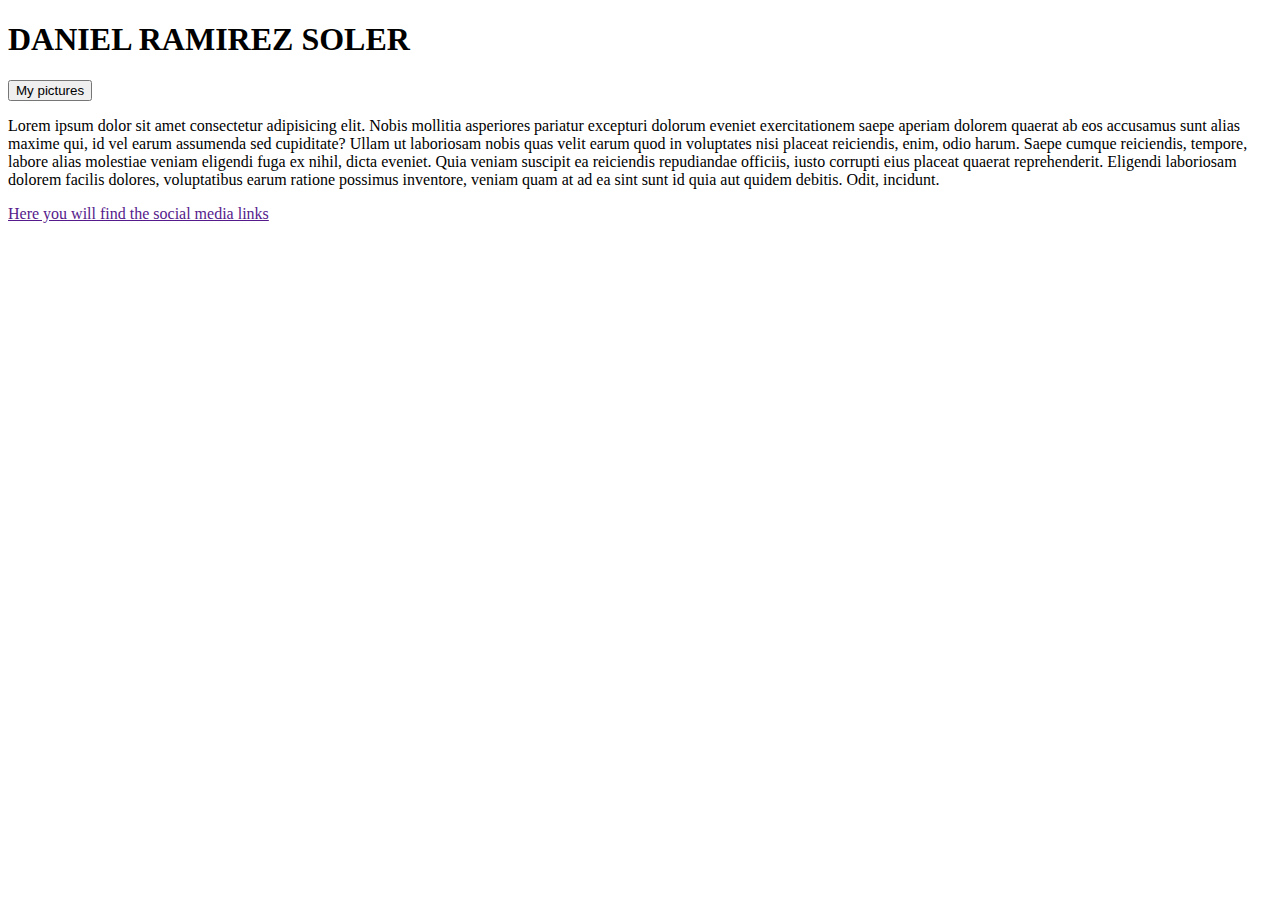
==== index.html @ 0945e214 "class-notes-updated" ====
<!DOCTYPE html>
<html lang="en">
<head>
    <meta charset="UTF-8">
    <meta name="viewport" content="width=device-width, initial-scale=1.0">
    <title>My profile</title>
</head>
<body>
    <header>
        <h1>DANIEL RAMIREZ SOLER</h1>
        <button>My pictures</button>
    </header>
    <main>
        <p>Lorem ipsum dolor sit amet consectetur adipisicing elit. Nobis mollitia asperiores pariatur excepturi dolorum eveniet exercitationem saepe aperiam dolorem quaerat ab eos accusamus sunt alias maxime qui, id vel earum assumenda sed cupiditate? Ullam ut laboriosam nobis quas velit earum quod in voluptates nisi placeat reiciendis, enim, odio harum. Saepe cumque reiciendis, tempore, labore alias molestiae veniam eligendi fuga ex nihil, dicta eveniet. Quia veniam suscipit ea reiciendis repudiandae officiis, iusto corrupti eius placeat quaerat reprehenderit. Eligendi laboriosam dolorem facilis dolores, voluptatibus earum ratione possimus inventore, veniam quam at ad ea sint sunt id quia aut quidem debitis. Odit, incidunt.</p>
    </main>
    <footer>
        <a href="">Here you will find the social media links</a>
    </footer>
</body>
</html>
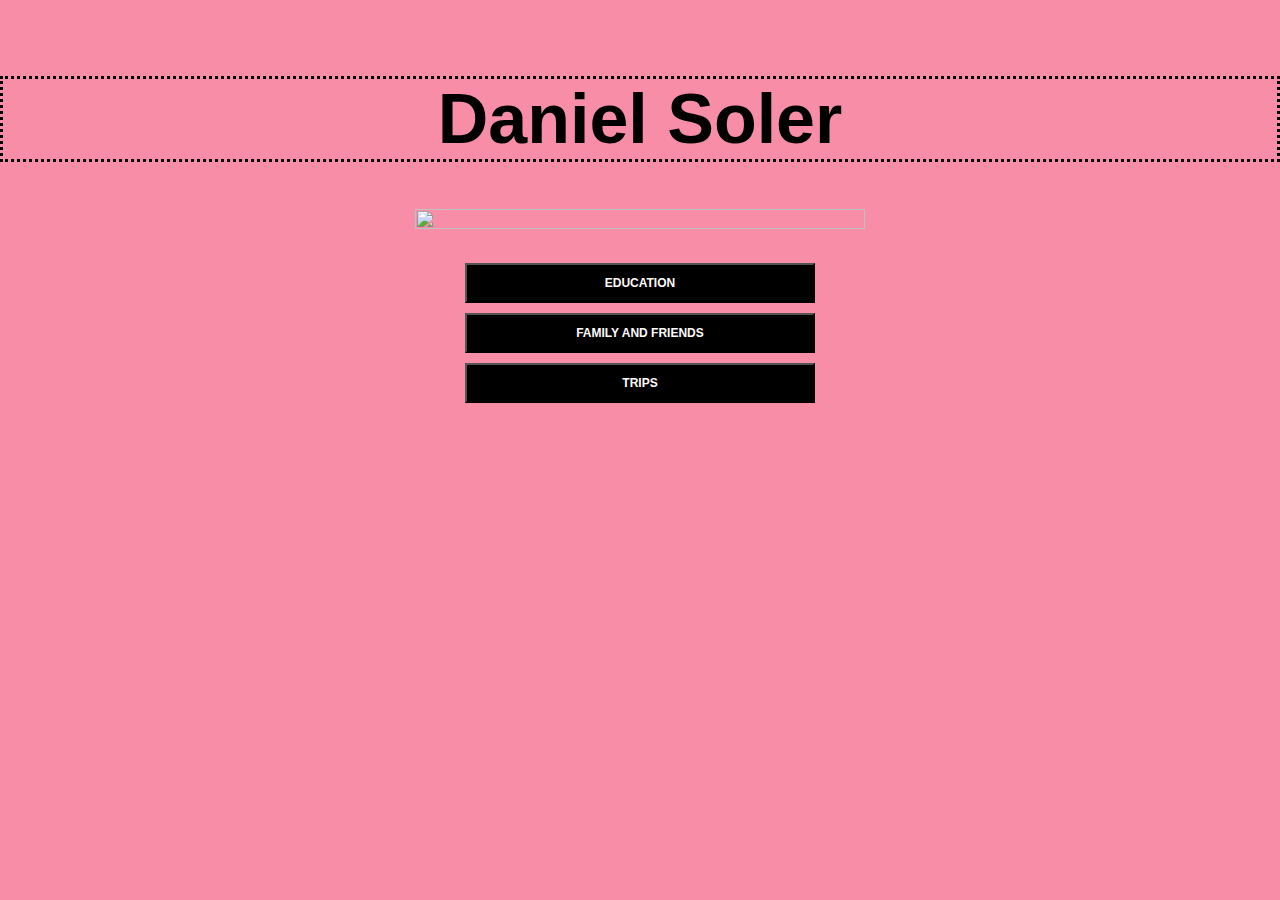
==== commit 7874bb2d: "backup" ====
--- a/index.html
+++ b/index.html
@@ -4,17 +4,27 @@
     <meta charset="UTF-8">
     <meta name="viewport" content="width=device-width, initial-scale=1.0">
     <title>My profile</title>
+    <link rel="stylesheet" href="styles.css">
+    <script src="https://kit.fontawesome.com/b6b4b833e7.js" crossorigin="anonymous"></script>
 </head>
 <body>
     <header>
-        <h1>DANIEL RAMIREZ SOLER</h1>
-        <button>My pictures</button>
+        <a href=""><i class="social-icons fa fa-facebook-official" aria-hidden="true"></i></a>
+        <a href=""><i class="social-icons fa fa-instagram" aria-hidden="true"></i></a>
+        <a href=""><i class="social-icons fa fa-youtube-square" aria-hidden="true"></i></a>
+        <a href=""><i class="social-icons fa fa-linkedin-square" aria-hidden="true"></i></a>
+            <h1 class="title-name">Daniel Soler</h1>
     </header>
     <main>
-        <p>Lorem ipsum dolor sit amet consectetur adipisicing elit. Nobis mollitia asperiores pariatur excepturi dolorum eveniet exercitationem saepe aperiam dolorem quaerat ab eos accusamus sunt alias maxime qui, id vel earum assumenda sed cupiditate? Ullam ut laboriosam nobis quas velit earum quod in voluptates nisi placeat reiciendis, enim, odio harum. Saepe cumque reiciendis, tempore, labore alias molestiae veniam eligendi fuga ex nihil, dicta eveniet. Quia veniam suscipit ea reiciendis repudiandae officiis, iusto corrupti eius placeat quaerat reprehenderit. Eligendi laboriosam dolorem facilis dolores, voluptatibus earum ratione possimus inventore, veniam quam at ad ea sint sunt id quia aut quidem debitis. Odit, incidunt.</p>
+        <div class="picture-container">
+            <img class="pic-mainpage" src="assets/27d45447-ff8b-4aa7-9cbe-1ef3f1d436c6.jpg" alt="">
+        </div>
+        <div class="button-links">
+            <button class="options-button"><a href="">EDUCATION</a></button>
+            <button class="options-button"><a href="">FAMILY AND FRIENDS</a></button>
+            <button class="options-button"><a href="">TRIPS</a></button>
+        </div>
     </main>
-    <footer>
-        <a href="">Here you will find the social media links</a>
-    </footer>
+    <footer></footer>
 </body>
 </html>--- a/styles.css
+++ b/styles.css
@@ -0,0 +1,52 @@
+body {
+    margin: 0;
+    padding: 0;
+    background-color: #f78da7;
+}
+.title-name{
+    font-size: 70px;
+    text-align: center;
+    color: black;
+    font-family: "Montserrat", sans-serif;
+    font-weight: 600;
+    border: dotted;
+    font-stretch: semi-condensed;
+}
+.picture-container {
+    display: flex;
+    width: 450px;
+    height: auto;
+    margin: 0 auto;
+    margin-bottom: 10px;
+}
+.pic-mainpage {
+    width: 100%;
+    height: 100%;
+    object-fit: contain;
+}
+.button-links {
+    display: grid;
+    width: 350px;
+    height: 150px;
+    margin: 0 auto;
+    margin-top: 30px;
+
+}
+.options-button {
+    width: 350px;
+    height: 40px;
+    background-color: black;
+}
+a {
+    color: snow;
+    text-decoration: none;
+    font-family: "Montserrat", sans-serif;
+    font-weight: 800;
+    font-size: 12px;
+}
+.social-icons{
+    font-size: 25px;
+    margin-top: 20px;
+    margin-left: 15px;
+    
+}
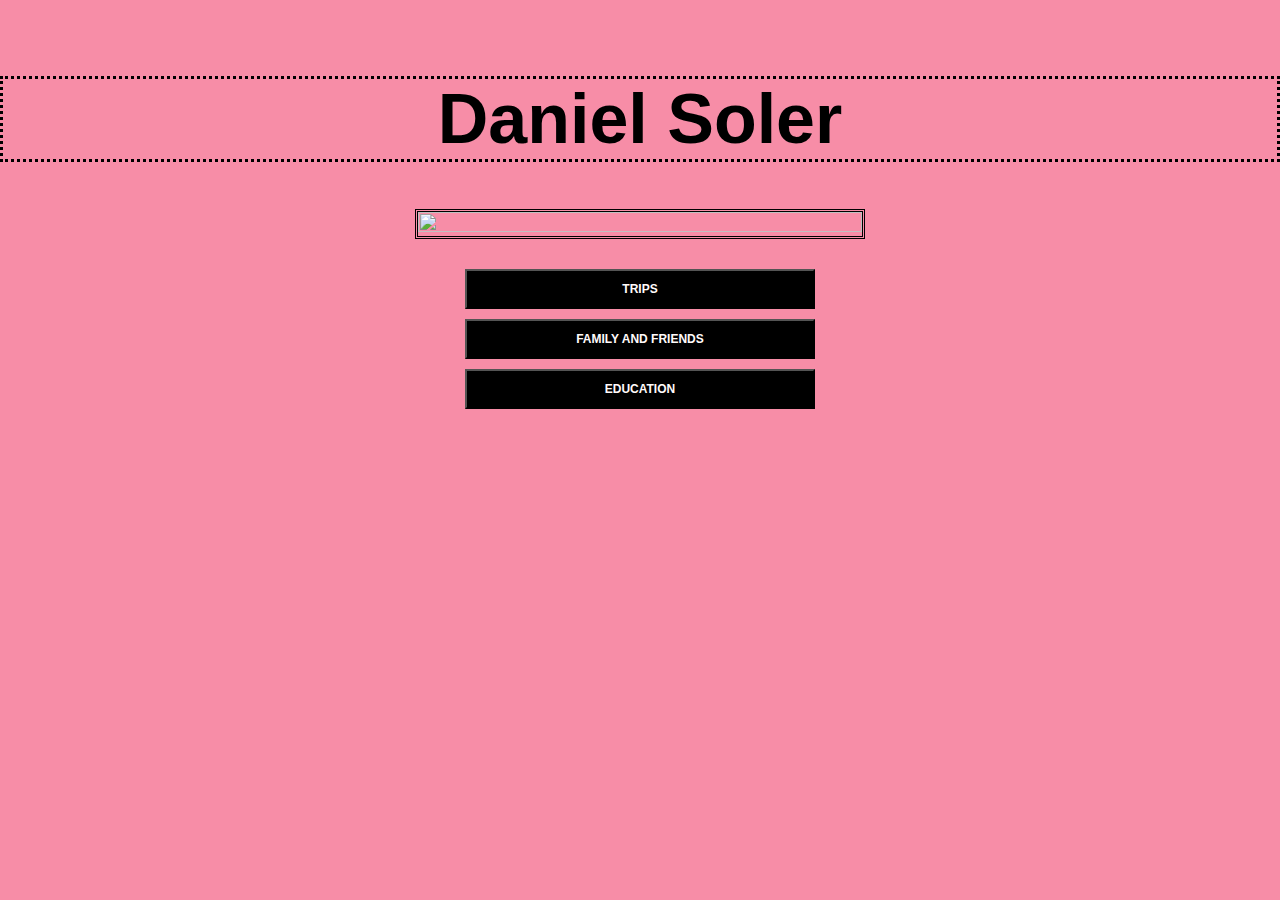
==== commit 983d06fe: "profile-updated" ====
--- a/index.html
+++ b/index.html
@@ -20,9 +20,9 @@
             <img class="pic-mainpage" src="assets/27d45447-ff8b-4aa7-9cbe-1ef3f1d436c6.jpg" alt="">
         </div>
         <div class="button-links">
+            <button class="options-button"><a href="trips.html">TRIPS</a></button>
+            <button class="options-button"><a href="">FAMILY AND FRIENDS</a></button>
             <button class="options-button"><a href="">EDUCATION</a></button>
-            <button class="options-button"><a href="">FAMILY AND FRIENDS</a></button>
-            <button class="options-button"><a href="">TRIPS</a></button>
         </div>
     </main>
     <footer></footer>
--- a/styles.css
+++ b/styles.css
@@ -23,6 +23,7 @@
     width: 100%;
     height: 100%;
     object-fit: contain;
+    border-style: double;
 }
 .button-links {
     display: grid;
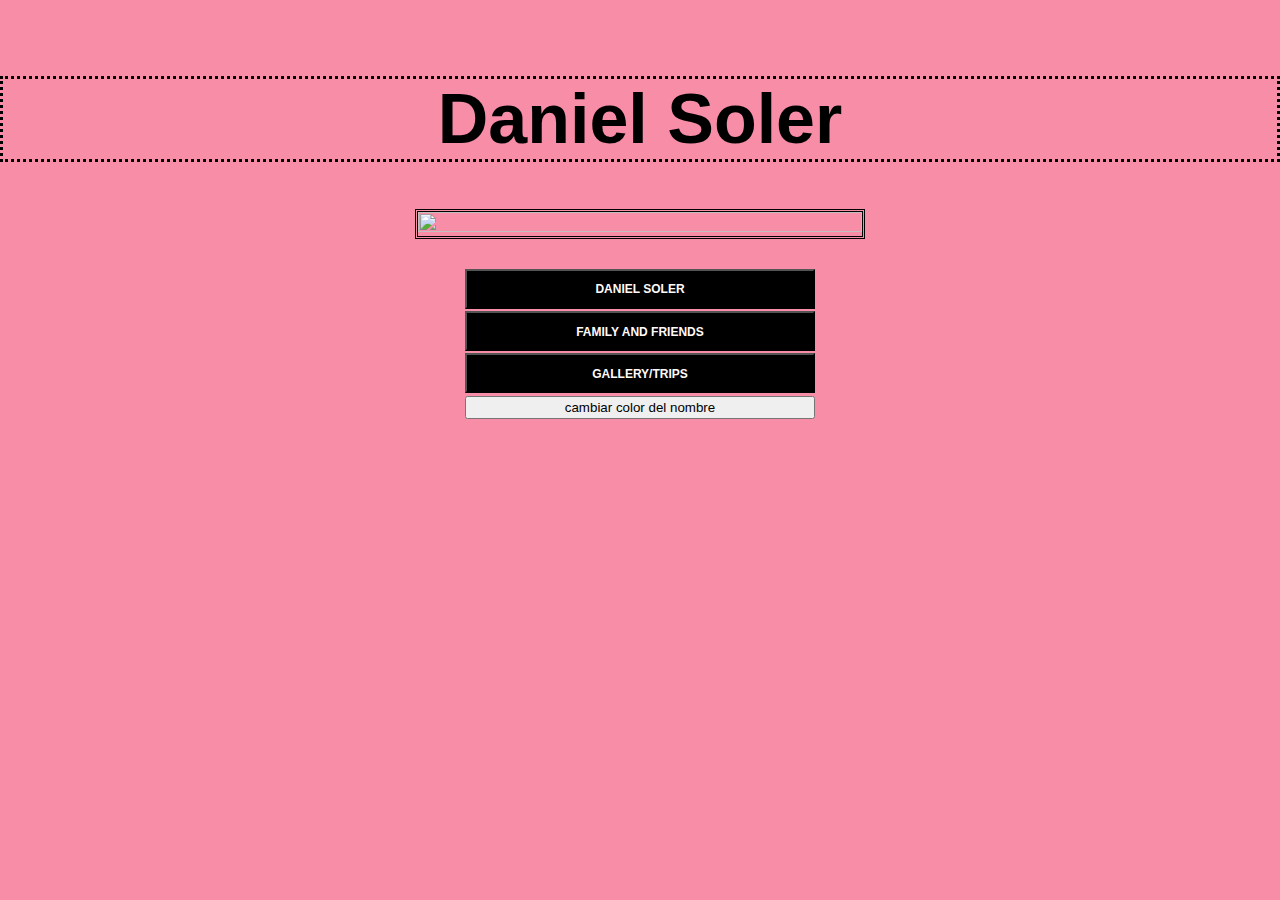
==== commit e897ed2c: "imgupdates" ====
--- a/index.html
+++ b/index.html
@@ -13,18 +13,20 @@
         <a href=""><i class="social-icons fa fa-instagram" aria-hidden="true"></i></a>
         <a href=""><i class="social-icons fa fa-youtube-square" aria-hidden="true"></i></a>
         <a href=""><i class="social-icons fa fa-linkedin-square" aria-hidden="true"></i></a>
-            <h1 class="title-name">Daniel Soler</h1>
+            <h1 class="title-name" id="name">Daniel Soler</h1>
     </header>
     <main>
         <div class="picture-container">
             <img class="pic-mainpage" src="assets/27d45447-ff8b-4aa7-9cbe-1ef3f1d436c6.jpg" alt="">
         </div>
         <div class="button-links">
-            <button class="options-button"><a href="trips.html">TRIPS</a></button>
+            <button class="options-button"><a href="">DANIEL SOLER</a></button>
             <button class="options-button"><a href="">FAMILY AND FRIENDS</a></button>
-            <button class="options-button"><a href="">EDUCATION</a></button>
+            <button class="options-button"><a href="trips.html">GALLERY/TRIPS</a></button>
+            <button id="ejemplo">cambiar color del nombre</button>
         </div>
     </main>
     <footer></footer>
+    <script src="script.js"></script>
 </body>
 </html>